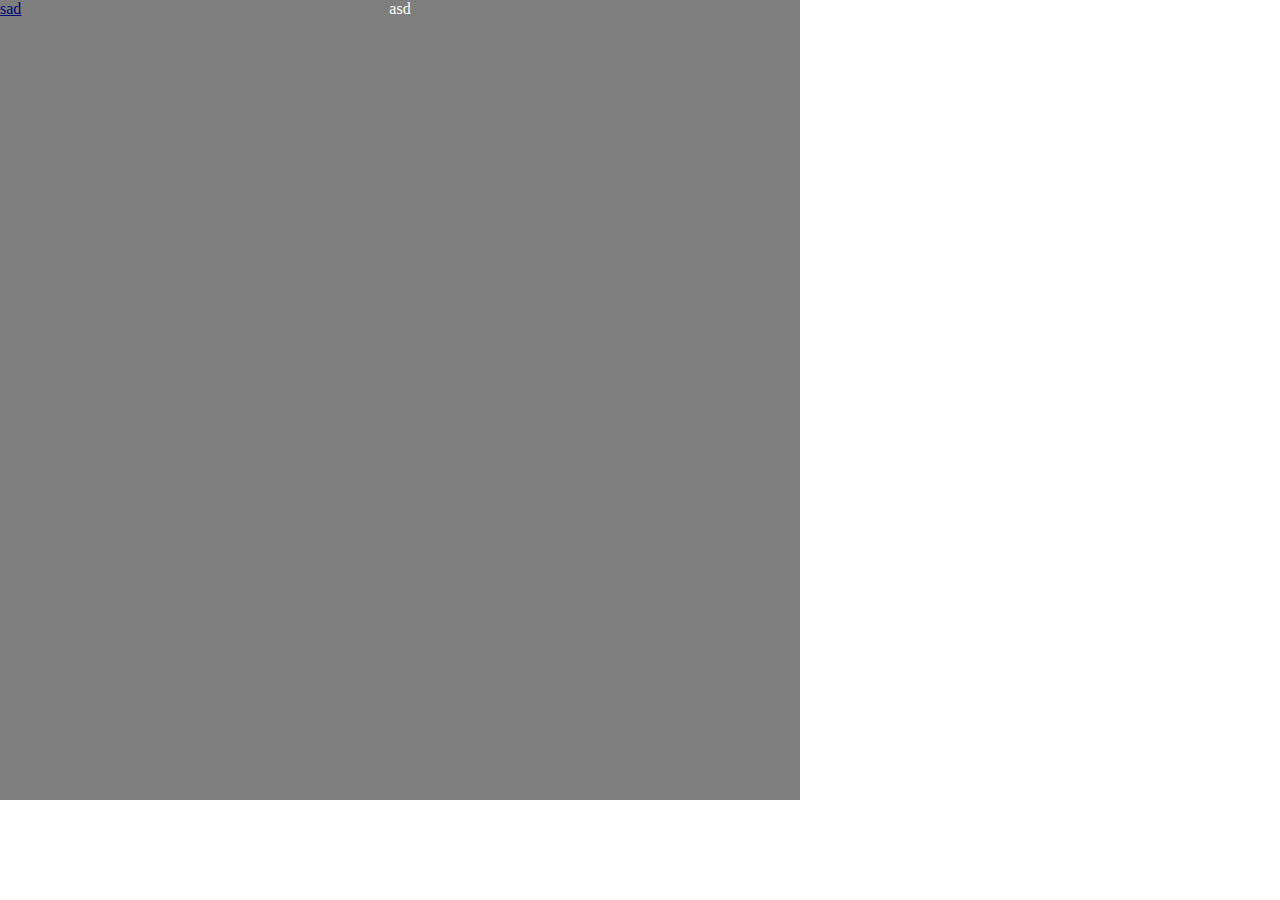
==== index04.html @ d6d5d54d "sad" ====
<!DOCTYPE html>
<html lang="en">
<head>
    <meta charset="UTF-8">
    <title>Title</title>
    <link rel="stylesheet" href="css/04.css">
    <!--<script>
        document.documentElement.style.fontSize=innerWidth/15+"px"
    </script>-->
    <meta name="viewport" content="width=device-width, initial-scale=1.0">
    <style>
        *{
            padding: 0;
            margin: 0;
        }
        div{position: absolute;top:0;background: black;opacity: 0.5;width: 800px;height: 800px;text-align: center;color: white}
    </style>
</head>
<body>
<a href="http://www.baidu.com">sad</a>
<div id="box">asd</div>
</body>
<script>
    var box=document.getElementById('box');
    box.addEventListener("touchstart",function (ev) {
        ev.preventDefault();
        this.innerHTML=ev.targetTouches.length;
    })
    /*box.addEventListener("touchstart",function (ev) {
        ev.preventDefault();
        this.innerHTML=ev.changedTouches.length;
    })*/
</script>
</html>
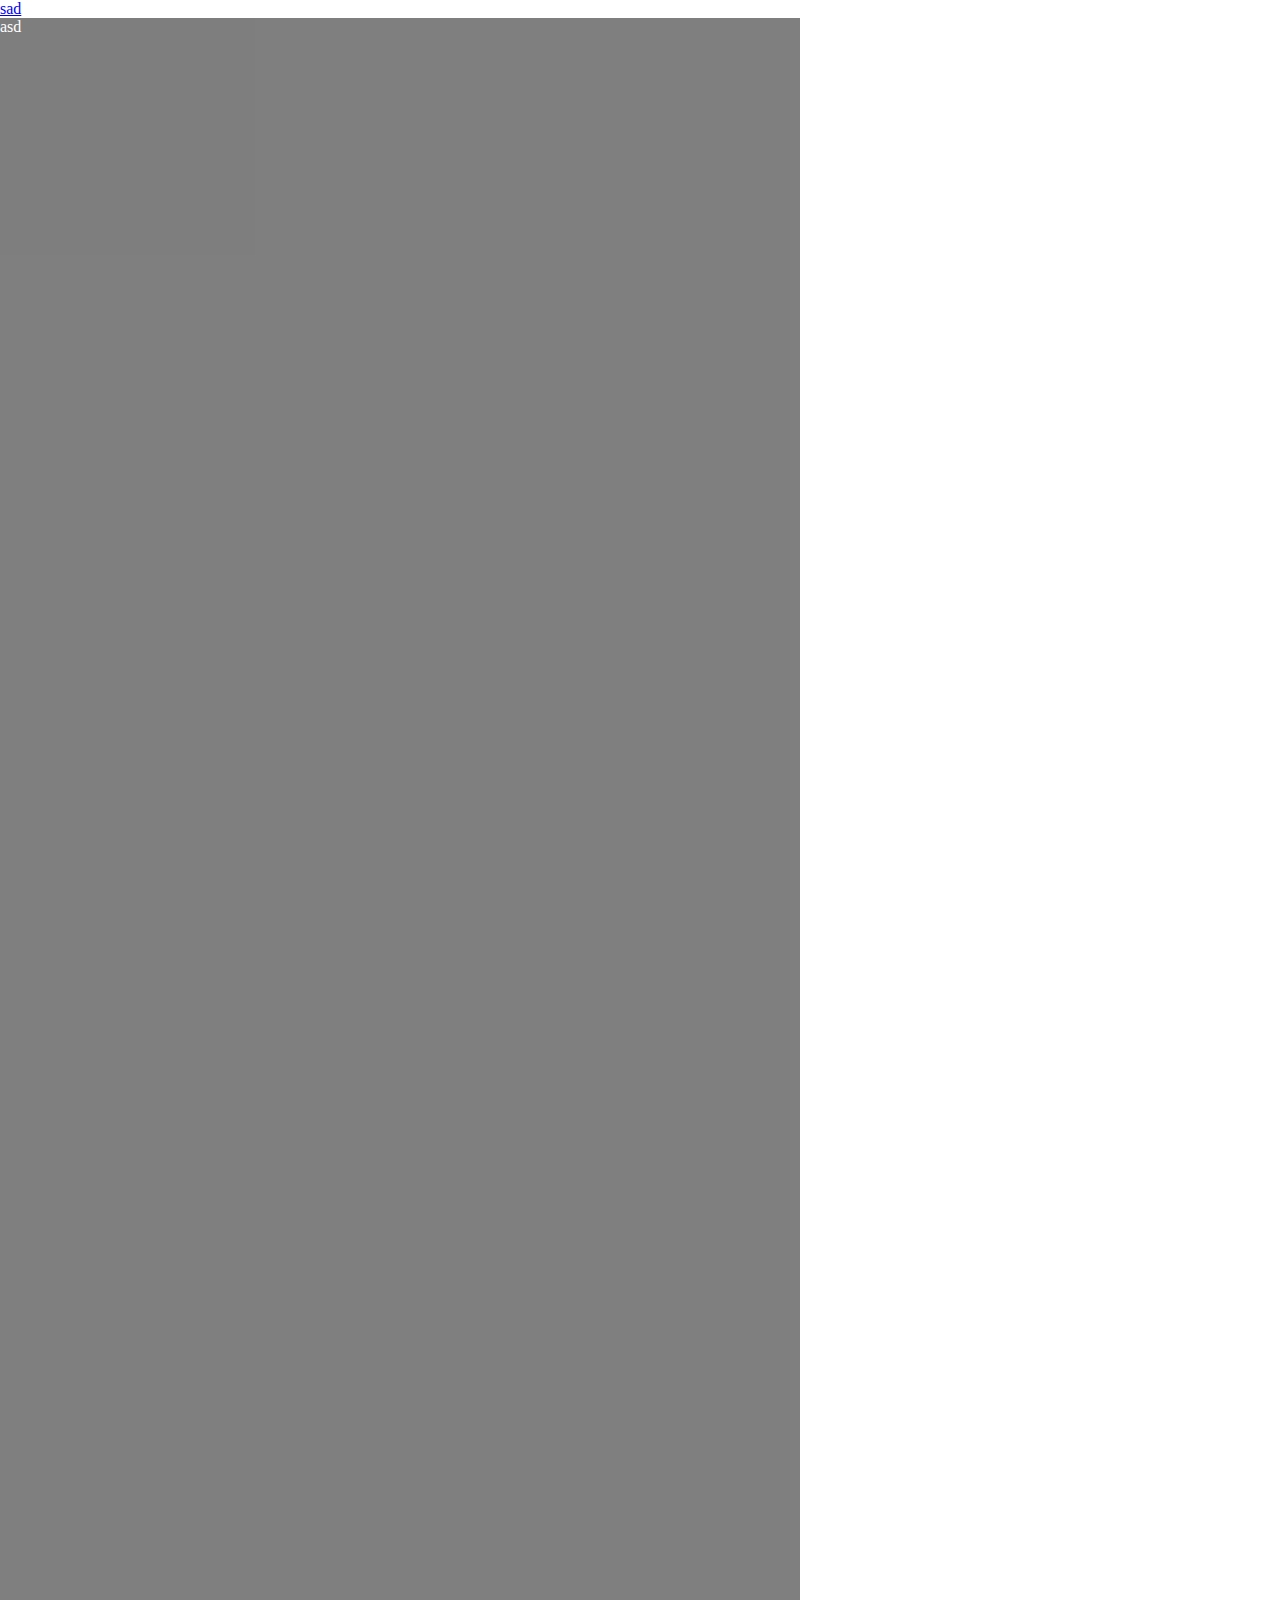
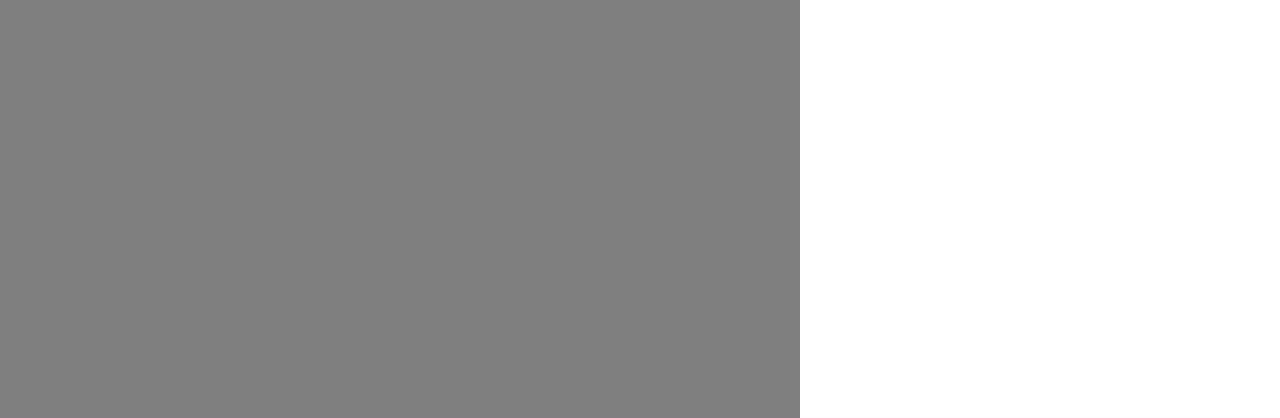
==== commit 7e084b83: "asd" ====
--- a/index04.html
+++ b/index04.html
@@ -13,7 +13,7 @@
             padding: 0;
             margin: 0;
         }
-        div{position: absolute;top:0;background: black;opacity: 0.5;width: 800px;height: 800px;text-align: center;color: white}
+        div{background: black;opacity: 0.5;width: 800px;height: 2000px;color: white}
     </style>
 </head>
 <body>
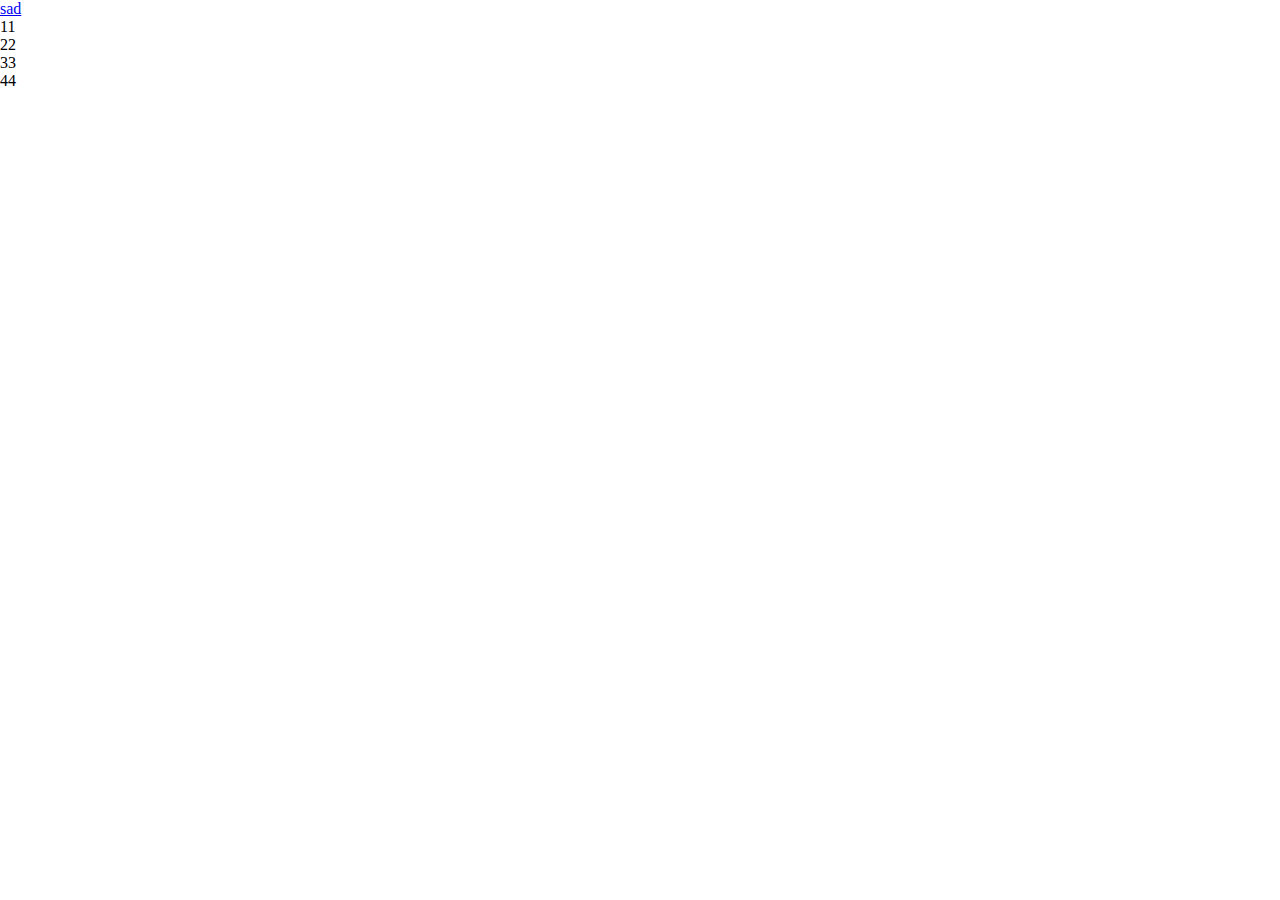
==== commit 22a8775d: "asd" ====
--- a/index04.html
+++ b/index04.html
@@ -7,28 +7,35 @@
     <!--<script>
         document.documentElement.style.fontSize=innerWidth/15+"px"
     </script>-->
-    <meta name="viewport" content="width=device-width, initial-scale=1.0">
+    <meta name="viewport" content="width=device-width, initial-scale=1.0,user-scalable=no">
     <style>
         *{
             padding: 0;
             margin: 0;
         }
-        div{background: black;opacity: 0.5;width: 800px;height: 2000px;color: white}
+
     </style>
 </head>
 <body>
 <a href="http://www.baidu.com">sad</a>
-<div id="box">asd</div>
+<div id="box">
+    <div>11</div>
+    <div>22</div>
+    <div>33</div>
+    <div>44</div>
+</div>
 </body>
 <script>
     var box=document.getElementById('box');
-    box.addEventListener("touchstart",function (ev) {
+    /*box.addEventListener("touchstart",function (ev) {
         ev.preventDefault();
         this.innerHTML=ev.targetTouches.length;
-    })
+    })*/
     /*box.addEventListener("touchstart",function (ev) {
         ev.preventDefault();
         this.innerHTML=ev.changedTouches.length;
     })*/
+
+
 </script>
 </html>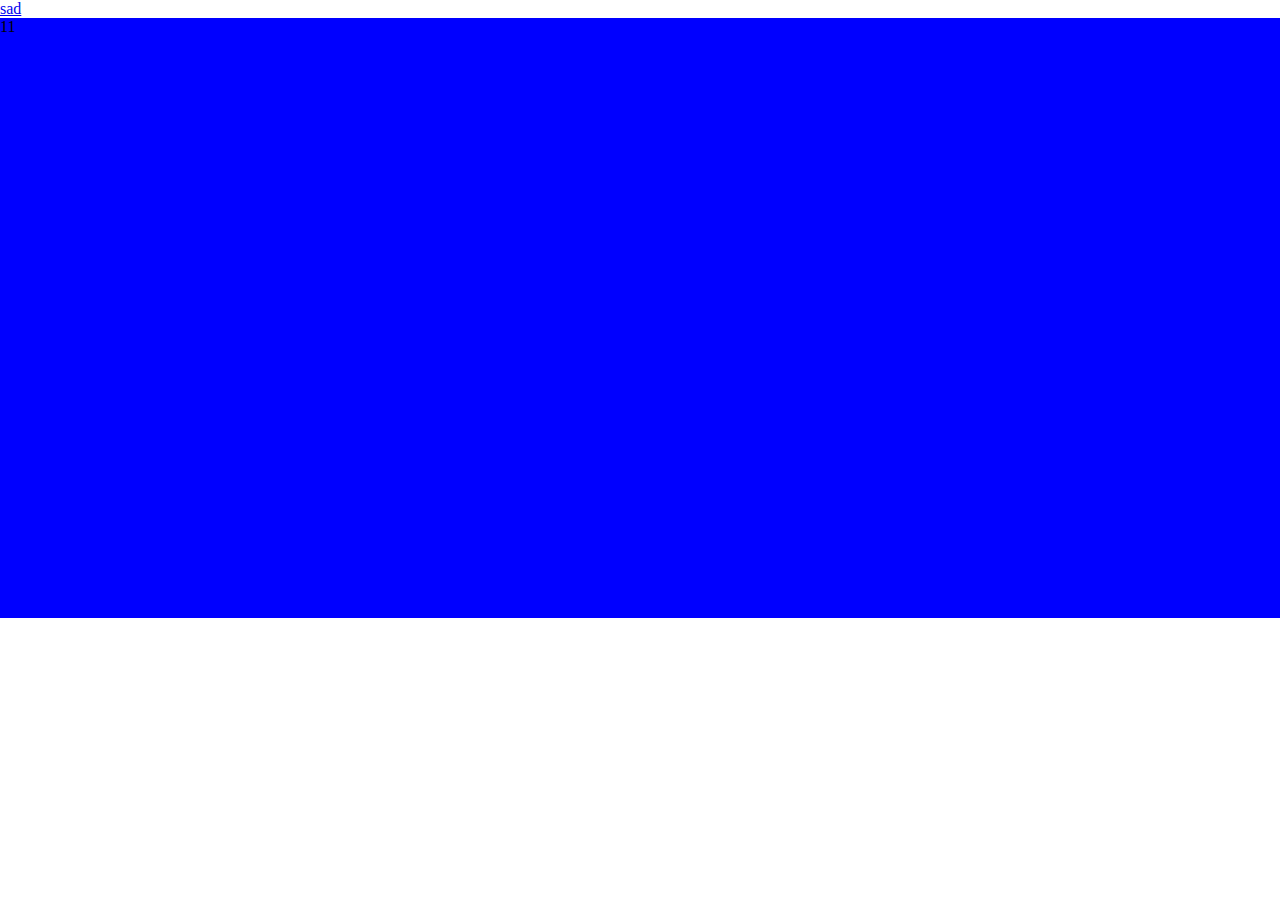
==== commit 650b4ecd: "ads" ====
--- a/index04.html
+++ b/index04.html
@@ -27,6 +27,24 @@
 </body>
 <script>
     var box=document.getElementById('box');
+    var boxs=box.getElementsByTagName('div');
+    var w=innerWidth;
+    box.addEventListener('touchstart',function (ev) {
+        var posleft=this.offsetLeft;
+        var ex=ev.changedTouches[0].pageX;
+        box.addEventListener("touchmove",function (ev) {
+            var divs=ev.changedTouches[0].pageX-ex;
+            box.style.left=(posleft+divs)+'px';
+        });
+        box.addEventListener('touchend',function (ev) {
+            var n=Math.round(box.offsetLeft/w);
+            if(n<=-(boxs.length-1)){
+                n=-(boxs.length-1)
+            }if(n>0){n=0;}
+            box.style.left=n*w+"px";
+        })
+
+    })
     /*box.addEventListener("touchstart",function (ev) {
         ev.preventDefault();
         this.innerHTML=ev.targetTouches.length;
--- a/css/04.css
+++ b/css/04.css
@@ -0,0 +1,21 @@
+html {
+  width: 100%; }
+  html body {
+    width: 100%; }
+    html body #box {
+      width: 400%;
+      position: absolute; }
+    html body #box div {
+      height: 600px;
+      float: left;
+      width: 25%; }
+      html body #box div:nth-child(1) {
+        background: blue; }
+      html body #box div:nth-child(2) {
+        background: red; }
+      html body #box div:nth-child(3) {
+        background: pink; }
+      html body #box div:nth-child(4) {
+        background: cyan; }
+
+/*# sourceMappingURL=04.css.map */
